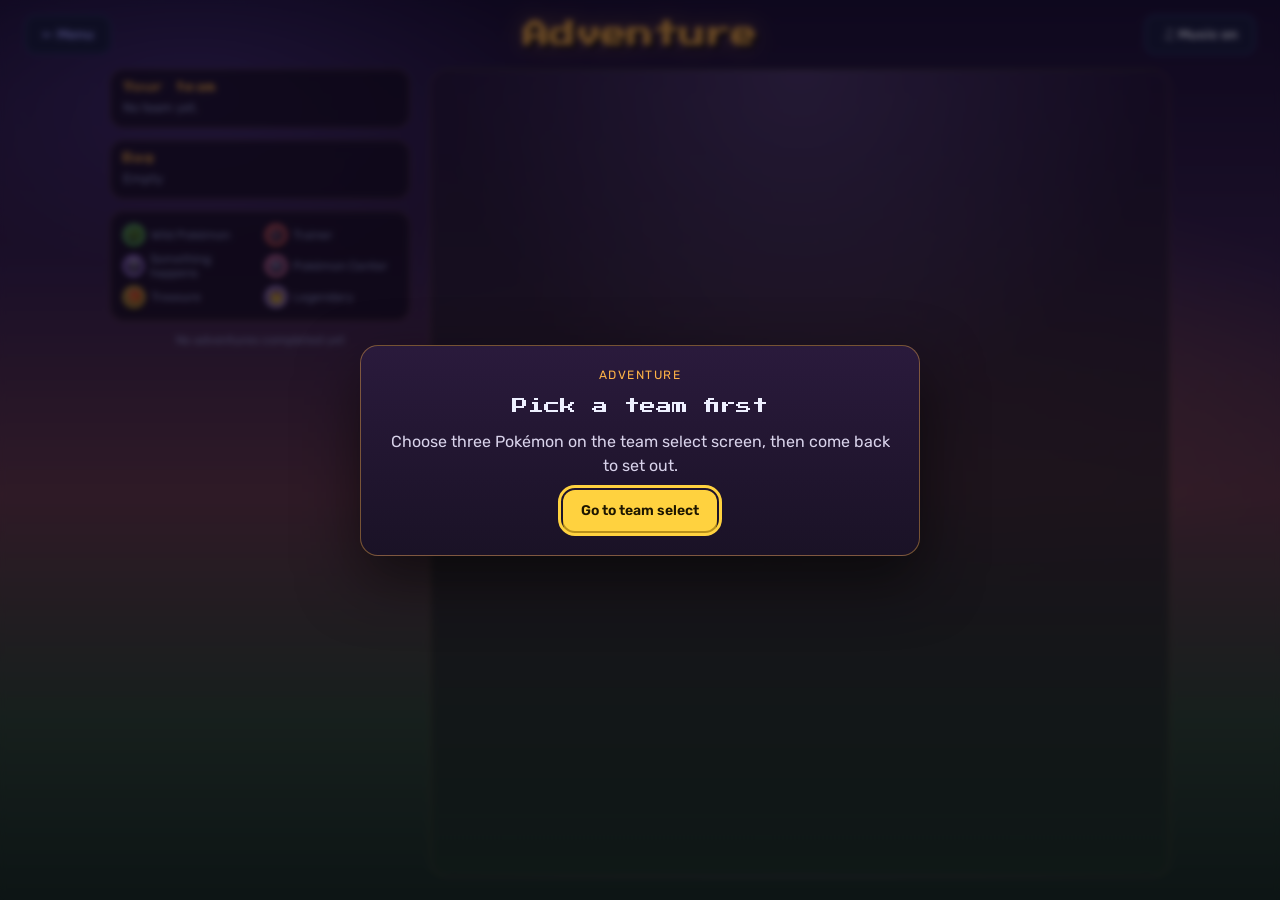
==== adventure.html @ 68342594 "Add Adventure mode and a mode-select menu before team select Adventure is a single-sitting branching" ====
<!doctype html>
<html lang="en">
<head>
  <meta charset="utf-8">
  <meta name="viewport" content="width=device-width, initial-scale=1">
  <title>Adventure</title>
  <link rel="preconnect" href="https://fonts.googleapis.com">
  <link rel="preconnect" href="https://fonts.gstatic.com" crossorigin>
  <link href="https://fonts.googleapis.com/css2?family=Press+Start+2P&family=Rubik:wght@400;500;600;700&display=swap" rel="stylesheet">
  <link rel="stylesheet" href="css/style.css">
  <link rel="stylesheet" href="css/adventure.css">
</head>
<body class="adventure-page">
  <div class="av-sky" aria-hidden="true"></div>

  <header class="av-top">
    <a class="btn" href="index.html">&larr; Menu</a>
    <h1>Adventure</h1>
    <button type="button" class="btn" id="musicBtn" aria-pressed="true">&#9835; Music on</button>
  </header>

  <main class="av-main">
    <aside class="av-side" id="side">
      <section class="av-box">
        <h2>Your team</h2>
        <div class="av-team" id="team"></div>
      </section>
      <section class="av-box">
        <h2>Bag</h2>
        <div class="av-bag" id="bag"></div>
      </section>
      <section class="av-box av-legend" id="legend"></section>
      <p class="av-progress" id="progress"></p>
      <button type="button" class="btn av-quiet" id="quitBtn" hidden>Give up adventure</button>
    </aside>

    <section class="av-map-wrap" id="mapWrap" aria-label="Route map">
      <p class="av-hint" id="hint"></p>
      <div class="av-map" id="map">
        <svg class="av-paths" id="paths" preserveAspectRatio="none" aria-hidden="true"></svg>
        <div class="av-nodes" id="nodes"></div>
        <img class="av-token" id="token" alt="">
      </div>
    </section>
  </main>

  <!-- One stop at a time: battles, events, rewards and the end of the run all open here. -->
  <div class="av-dialog" id="dialog" hidden>
    <div class="av-card" id="card" role="dialog" aria-modal="true" aria-labelledby="cardTitle">
      <p class="av-kicker" id="cardKicker"></p>
      <h2 id="cardTitle"></h2>
      <div class="av-body" id="cardBody"></div>
      <div class="av-choices" id="cardChoices"></div>
    </div>
  </div>

  <div class="toast" id="toast" role="status"></div>
  <div class="av-flash" id="flash"></div>

  <div class="pad-legend" aria-hidden="true">
    <span><i class="pad-btn">D-pad</i> Move</span>
    <span><i class="pad-btn a">A</i> Choose</span>
    <span><i class="pad-btn b">B</i> Menu</span>
    <span><i class="pad-btn">Select</i> Music</span>
  </div>

  <script src="https://cdnjs.cloudflare.com/ajax/libs/gsap/3.12.5/gsap.min.js"></script>
  <script src="js/api.js"></script>
  <script src="js/music.js"></script>
  <script src="js/gamepad.js"></script>
  <script src="js/adventure-data.js"></script>
  <script src="js/adventure.js"></script>
</body>
</html>
---- css/style.css ----
:root {
  --bg: #0d1021;
  --panel: #161a33;
  --card: #1b2042;
  --line: #2b3163;
  --text: #eef0ff;
  --muted: #9aa2d6;
  --accent: #ffd23f;
  --accent-ink: #1d1600;
  --danger: #ff5d6c;
  --header-h: 140px;

  --normal: #a8a77a; --fire: #ee8130; --water: #6390f0; --electric: #f7d02c;
  --grass: #7ac74c; --ice: #96d9d6; --fighting: #c22e28; --poison: #a33ea1;
  --ground: #e2bf65; --flying: #a98ff3; --psychic: #f95587; --bug: #a6b91a;
  --rock: #b6a136; --ghost: #735797; --dragon: #6f35fc; --dark: #705746;
  --steel: #b7b7ce; --fairy: #d685ad;
}

* { box-sizing: border-box; }

html { color-scheme: dark; }

body {
  margin: 0;
  min-height: 100vh;
  font-family: 'Rubik', system-ui, sans-serif;
  color: var(--text);
  background:
    radial-gradient(1100px 600px at 0% -10%, #1f2b6e 0%, transparent 60%),
    radial-gradient(900px 500px at 110% 0%, #4a1c5a 0%, transparent 60%),
    var(--bg);
  background-attachment: fixed;
}

body::before {
  content: '';
  position: fixed;
  inset: 0;
  pointer-events: none;
  background-image: radial-gradient(rgba(255, 255, 255, 0.05) 1px, transparent 1px);
  background-size: 18px 18px;
}

button { font: inherit; color: inherit; }

img { image-rendering: pixelated; }

/* ---------- Buttons ---------- */

.btn {
  display: inline-flex;
  align-items: center;
  justify-content: center;
  gap: 6px;
  padding: 10px 16px;
  border-radius: 12px;
  border: 2px solid var(--line);
  background: var(--card);
  font-weight: 600;
  font-size: 14px;
  cursor: pointer;
  white-space: nowrap;
  transition: background 0.15s, border-color 0.15s;
}
.btn:hover:not(:disabled) { border-color: var(--muted); }
.btn:focus-visible { outline: 3px solid var(--accent); outline-offset: 2px; }
.btn:disabled { opacity: 0.45; cursor: not-allowed; }
.btn.primary { background: var(--accent); color: var(--accent-ink); border-color: transparent; box-shadow: 0 4px 0 #b8901a; }
.btn.primary:disabled { box-shadow: none; }
.btn.danger { background: var(--danger); color: #fff; box-shadow: 0 4px 0 #a8323d; }
.btn.block { width: 100%; }
.btn.icon { padding: 9px 11px; }
#muteBtn .icon-off, #muteBtn[aria-pressed='true'] .icon-on { display: none; }
#muteBtn[aria-pressed='true'] .icon-off { display: block; }
.music-toggle[aria-pressed='false'] .icon-on, .music-toggle[aria-pressed='true'] .icon-off { display: none; }

.link { background: none; border: 0; padding: 0; color: var(--accent); text-decoration: underline; cursor: pointer; }

/* ---------- Top bar ---------- */

.topbar {
  position: sticky;
  top: 0;
  z-index: 20;
  display: grid;
  grid-template-columns: 1fr auto 1fr;
  align-items: center;
  gap: 20px;
  padding: 14px 28px;
  background: rgba(13, 16, 33, 0.82);
  backdrop-filter: blur(12px);
  border-bottom: 1px solid var(--line);
}

.brand h1 {
  margin: 0 0 8px;
  font-family: 'Press Start 2P', monospace;
  font-size: 18px;
  line-height: 1.3;
  color: var(--accent);
  text-shadow: 3px 3px 0 #000;
}
.brand p { margin: 0; color: var(--muted); font-size: 14px; }

.team-wrap { display: flex; flex-direction: column; gap: 8px; }
.team { display: flex; gap: 12px; }

.budget {
  display: grid;
  grid-template-columns: auto 1fr auto;
  align-items: center;
  gap: 10px;
  font-size: 12px;
}
.budget-label { color: var(--muted); text-transform: uppercase; letter-spacing: 0.06em; font-size: 11px; }
.budget-track { height: 8px; border-radius: 999px; background: rgba(255, 255, 255, 0.08); overflow: hidden; }
.budget-track i {
  display: block;
  height: 100%;
  border-radius: inherit;
  background: linear-gradient(90deg, #6bd96b, var(--accent));
  transform-origin: left;
  transform: scaleX(0);
}
.budget-track.near i { background: linear-gradient(90deg, var(--accent), #ff8a4c); }
.budget b { font-variant-numeric: tabular-nums; }

.slot {
  position: relative;
  width: 112px;
  height: 108px;
  padding: 6px 6px 8px;
  display: flex;
  flex-direction: column;
  align-items: center;
  justify-content: flex-end;
  gap: 4px;
  border-radius: 16px;
  border: 2px dashed var(--line);
  background: rgba(255, 255, 255, 0.02);
  cursor: default;
}
.slot.filled {
  cursor: pointer;
  border-style: solid;
  border-color: color-mix(in srgb, var(--t1) 70%, white);
  background:
    radial-gradient(circle at 50% 75%, color-mix(in srgb, var(--t1) 45%, transparent), transparent 70%),
    var(--card);
}
.slot.filled:hover::after {
  content: '×';
  position: absolute;
  top: 4px;
  right: 8px;
  font-size: 18px;
  font-weight: 700;
  color: var(--danger);
}
.slot:focus-visible { outline: 3px solid var(--accent); outline-offset: 2px; }
.slot-num {
  position: absolute;
  top: 8px;
  left: 9px;
  font-family: 'Press Start 2P', monospace;
  font-size: 9px;
  color: var(--muted);
}
.slot-stage { height: 66px; width: 100%; display: flex; align-items: flex-end; justify-content: center; }
.slot-sprite { max-height: 66px; max-width: 96px; }
.slot:not(.filled) .slot-sprite { visibility: hidden; }
.slot-name {
  font-size: 12px;
  font-weight: 600;
  max-width: 100%;
  overflow: hidden;
  text-overflow: ellipsis;
  white-space: nowrap;
}
.slot:not(.filled) .slot-name { color: var(--muted); font-weight: 400; }

.actions { justify-self: end; display: flex; gap: 8px; }

/* ---------- Layout ---------- */

.layout {
  display: grid;
  grid-template-columns: minmax(0, 1fr) 360px;
  gap: 24px;
  max-width: 1440px;
  margin: 0 auto;
  padding: 20px 28px 40px;
}

.toolbar { display: flex; gap: 10px; flex-wrap: wrap; margin-bottom: 12px; }

.search, .select {
  height: 42px;
  padding: 0 14px;
  border-radius: 12px;
  border: 2px solid var(--line);
  background: var(--panel);
  color: var(--text);
  font: inherit;
  font-size: 14px;
}
.search { flex: 1 1 240px; min-width: 0; }
.search:focus, .select:focus { outline: none; border-color: var(--accent); }

.gens { display: flex; gap: 6px; flex-wrap: wrap; margin-bottom: 12px; transition: opacity 0.2s; }
.gens.dimmed { opacity: 0.45; }
.gen {
  padding: 6px 12px;
  border-radius: 999px;
  border: 2px solid var(--line);
  background: transparent;
  font-size: 13px;
  font-weight: 600;
  cursor: pointer;
}
.gen:hover { border-color: var(--muted); }
.gen.active { background: var(--accent); border-color: var(--accent); color: var(--accent-ink); }
.gen:focus-visible { outline: 3px solid var(--accent); outline-offset: 2px; }

.status { margin: 0 0 12px; color: var(--muted); font-size: 13px; }
.dots::after { content: ''; animation: dots 1.2s steps(4) infinite; }
@keyframes dots { 0% { content: ''; } 25% { content: '.'; } 50% { content: '..'; } 75% { content: '...'; } }

/* ---------- Grid ---------- */

.grid {
  display: grid;
  grid-template-columns: repeat(auto-fill, minmax(124px, 1fr));
  gap: 10px;
}

.card {
  position: relative;
  display: flex;
  flex-direction: column;
  align-items: center;
  gap: 5px;
  padding: 26px 8px 12px;
  border-radius: 16px;
  border: 2px solid transparent;
  background: linear-gradient(165deg, color-mix(in srgb, var(--t1) 30%, var(--card)) 0%, var(--card) 65%);
  cursor: pointer;
  text-align: center;
  transition: transform 0.15s ease, border-color 0.15s, box-shadow 0.15s;
}
.card:hover, .card:focus-visible {
  transform: translateY(-3px);
  border-color: color-mix(in srgb, var(--t1) 70%, white);
  outline: none;
}
/* Controller highlight; scroll-margin keeps it clear of the sticky header. */
.card { scroll-margin: calc(var(--header-h) + 12px) 0 12px; }
.card.pad-focus {
  transform: translateY(-3px);
  border-color: #fff;
  box-shadow: 0 0 0 3px rgba(255, 255, 255, 0.3);
}
.card.selected {
  border-color: var(--accent);
  box-shadow: 0 0 0 3px rgba(255, 210, 63, 0.25), 0 10px 24px rgba(0, 0, 0, 0.35);
}
.card-num {
  position: absolute;
  top: 8px;
  left: 10px;
  font-size: 11px;
  color: var(--muted);
  font-variant-numeric: tabular-nums;
}
.card-badge {
  position: absolute;
  top: 6px;
  right: 6px;
  width: 22px;
  height: 22px;
  border-radius: 50%;
  display: grid;
  place-items: center;
  background: var(--accent);
  color: var(--accent-ink);
  font-size: 12px;
  font-weight: 700;
  transform: scale(0);
  transition: transform 0.25s cubic-bezier(0.3, 1.8, 0.5, 1);
}
.card.selected .card-badge { transform: scale(1); }
.card-sprite {
  position: relative;
  height: 84px;
  width: 100%;
  display: flex;
  align-items: flex-end;
  justify-content: center;
}
.card-sprite::before {
  content: '';
  position: absolute;
  bottom: -2px;
  width: 64px;
  height: 12px;
  border-radius: 50%;
  background: rgba(0, 0, 0, 0.35);
}
.card-sprite img { position: relative; max-width: 100%; max-height: 84px; }
.card-name {
  max-width: 100%;
  font-size: 14px;
  font-weight: 600;
  overflow: hidden;
  text-overflow: ellipsis;
  white-space: nowrap;
}
.card-types { display: flex; gap: 4px; flex-wrap: wrap; justify-content: center; }
.card-meta { display: flex; flex-direction: column; align-items: center; gap: 3px; }
.card-stars { font-size: 12px; line-height: 1; }
/* Star ratings: gold for the rating, the rest dimmed (also used in the details panel). */
.stars { color: #ffd23f; letter-spacing: 1px; white-space: nowrap; text-shadow: 0 1px 0 rgba(0, 0, 0, 0.5); }
.stars-dim { color: rgba(255, 255, 255, 0.18); text-shadow: none; }
.card-cost { font-size: 11px; font-weight: 700; color: var(--muted); font-variant-numeric: tabular-nums; }
.card-cost.low { color: #6bd96b; }
.card-cost.mid { color: var(--accent); }
.card-cost.high { color: #ff8a4c; }
/* Breaks a team rule (shared type or over budget); the reason is in the tooltip. */
.card.blocked { opacity: 0.38; filter: grayscale(0.7); }
.card.blocked:hover, .card.blocked:focus-visible { opacity: 0.6; }

/* Static fallback sprites get a two-frame idle bob so they still feel alive. */
.is-static img { animation: idle-bob 0.6s steps(1) infinite; }
@keyframes idle-bob { 50% { translate: 0 -3px; } }

.type {
  display: inline-block;
  padding: 2px 8px;
  border-radius: 999px;
  background: var(--type);
  color: #fff;
  font-size: 10px;
  font-weight: 700;
  letter-spacing: 0.05em;
  text-transform: uppercase;
  text-shadow: 0 1px 1px rgba(0, 0, 0, 0.45);
}

/* ---------- Detail panel ---------- */

.detail {
  --t1: var(--normal);
  --t2: var(--normal);
  position: sticky;
  top: calc(var(--header-h) + 20px);
  align-self: start;
  max-height: calc(100vh - var(--header-h) - 40px);
  overflow-y: auto;
  padding: 18px;
  border-radius: 22px;
  border: 1px solid var(--line);
  background: var(--panel);
}
.detail-close { display: none; }

.detail-stage {
  position: relative;
  height: 230px;
  display: flex;
  align-items: flex-end;
  justify-content: center;
  padding-bottom: 30px;
  border-radius: 16px;
  overflow: hidden;
  background:
    radial-gradient(circle at 50% 40%, color-mix(in srgb, var(--t1) 50%, transparent), transparent 65%),
    linear-gradient(180deg, color-mix(in srgb, var(--t2) 22%, #10132a), #10132a);
  transition: background 0.4s;
}
.platform {
  position: absolute;
  bottom: 18px;
  width: 190px;
  height: 38px;
  border-radius: 50%;
  background: radial-gradient(ellipse, color-mix(in srgb, var(--t1) 35%, rgba(0, 0, 0, 0.6)), transparent 70%);
}
.detail-sprite { position: relative; max-height: 190px; transform-origin: 50% 100%; }

.detail-head { margin: 16px 0 10px; }
.detail-num { color: var(--muted); font-size: 13px; font-variant-numeric: tabular-nums; }
.detail-name { margin: 4px 0 2px; font-family: 'Press Start 2P', monospace; font-size: 17px; line-height: 1.4; }
.detail-genus { margin: 0 0 8px; color: var(--muted); font-size: 13px; min-height: 1em; }
.detail-types { display: flex; gap: 6px; }
.detail-types .type { font-size: 11px; padding: 3px 10px; }
.detail-flavor { margin: 0 0 14px; font-size: 14px; line-height: 1.5; color: #cfd3f5; min-height: 3em; }

.facts {
  display: grid;
  grid-template-columns: repeat(3, 1fr);
  gap: 8px;
  margin: 0 0 16px;
}
.facts div { padding: 8px 10px; border-radius: 10px; background: rgba(255, 255, 255, 0.04); }
.facts .wide { grid-column: 1 / -1; }
.facts dt { font-size: 11px; color: var(--muted); text-transform: uppercase; letter-spacing: 0.06em; }
.facts dd { margin: 2px 0 0; font-size: 14px; font-weight: 500; }
.detail-note { margin: 8px 0 0; min-height: 1.2em; font-size: 13px; color: #ff8a8a; text-align: center; }

.hidden-tag {
  font-size: 10px;
  padding: 1px 6px;
  border-radius: 999px;
  background: rgba(255, 255, 255, 0.1);
  color: var(--muted);
  text-transform: uppercase;
}

.stats { display: grid; gap: 7px; margin-bottom: 18px; }
.stat {
  display: grid;
  grid-template-columns: 58px 34px 1fr;
  align-items: center;
  gap: 8px;
  font-size: 13px;
}
.stat-label { color: var(--muted); }
.stat-value { font-weight: 700; text-align: right; font-variant-numeric: tabular-nums; }
.stat-bar { height: 8px; border-radius: 999px; background: rgba(255, 255, 255, 0.08); overflow: hidden; }
.stat-bar i { display: block; height: 100%; border-radius: inherit; transform-origin: left; transform: scaleX(0); }
.stat.total { padding-top: 6px; border-top: 1px solid var(--line); }

/* ---------- Floating bits ---------- */

.ghost { position: fixed; z-index: 100; pointer-events: none; margin: 0; }

.toast {
  position: fixed;
  left: 50%;
  bottom: 24px;
  z-index: 60;
  translate: -50% 0;
  padding: 10px 18px;
  border-radius: 12px;
  background: #000c;
  border: 1px solid var(--line);
  font-size: 14px;
  opacity: 0;
  pointer-events: none;
}

.sheet-backdrop { display: none; }

/* Button guide, shown only while a controller is connected. */
.pad-legend {
  position: fixed;
  left: 16px;
  bottom: 16px;
  z-index: 25;
  display: none;
  flex-wrap: wrap;
  gap: 6px 14px;
  max-width: calc(100% - 32px);
  padding: 8px 14px;
  border-radius: 12px;
  border: 1px solid var(--line);
  background: rgba(13, 16, 33, 0.9);
  font-size: 12px;
  color: var(--muted);
}
.has-gamepad .pad-legend { display: flex; }
.pad-legend span { display: inline-flex; align-items: center; gap: 4px; }
.pad-btn {
  display: inline-grid;
  place-items: center;
  min-width: 20px;
  height: 20px;
  padding: 0 5px;
  border-radius: 10px;
  background: #3a4070;
  color: #fff;
  font-style: normal;
  font-size: 10px;
  font-weight: 700;
}
.pad-btn.a { background: #3fae4f; }
.pad-btn.b { background: #d8434f; }
.pad-btn.x { background: #3a7bff; }

.overlay {
  position: fixed;
  inset: 0;
  z-index: 50;
  display: grid;
  place-items: center;
  padding: 16px;
  background: rgba(5, 7, 18, 0.82);
  backdrop-filter: blur(6px);
}
.overlay[hidden] { display: none; }
.overlay-flash { position: absolute; inset: 0; background: #fff; pointer-events: none; opacity: 0; }
.overlay-card {
  position: relative;
  width: min(640px, 100%);
  padding: 28px 24px;
  border-radius: 24px;
  border: 2px solid var(--line);
  background: var(--panel);
  text-align: center;
}
.overlay-card h2 {
  margin: 0 0 24px;
  font-family: 'Press Start 2P', monospace;
  font-size: 18px;
  color: var(--accent);
  text-shadow: 3px 3px 0 #000;
}
.podium { display: flex; justify-content: center; gap: 16px; flex-wrap: wrap; }
.podium-spot { margin: 0; width: 160px; display: flex; flex-direction: column; align-items: center; gap: 6px; }
.podium-sprite {
  position: relative;
  height: 150px;
  width: 100%;
  display: flex;
  align-items: flex-end;
  justify-content: center;
  padding-bottom: 12px;
}
.podium-sprite::before {
  content: '';
  position: absolute;
  bottom: 0;
  width: 130px;
  height: 28px;
  border-radius: 50%;
  background: radial-gradient(ellipse, color-mix(in srgb, var(--t1) 60%, transparent), transparent 70%);
}
.podium-sprite img { position: relative; max-height: 130px; transform: scale(1.5); transform-origin: 50% 100%; }
.podium-spot figcaption { font-weight: 700; }
.podium-types { display: flex; gap: 4px; }
.overlay-note { margin: 22px 0 16px; color: var(--muted); font-size: 14px; }
.overlay-actions { display: flex; justify-content: center; gap: 10px; flex-wrap: wrap; }
.btn.rogue-btn { background: linear-gradient(135deg, #3fd6a6, #2a8bd8); color: #04161a; box-shadow: 0 4px 0 #1d5f73; }
.rogue-pick .brand h1 { color: #5ff0c2; }
.brand p a { color: inherit; }
.mode-tag { margin-right: 6px; color: var(--text); }
.btn.tower-btn { background: linear-gradient(135deg, #c77dff, #6f8bff); color: #fff; box-shadow: 0 4px 0 #4b3a8f; }
.btn.adventure-btn { background: linear-gradient(135deg, #ffb347, #e8613c); color: #2a1204; box-shadow: 0 4px 0 #8a3a1c; }
.overlay-sub { margin: 14px 0 0; font-size: 13px; color: var(--muted); }

/* ---------- Narrow screens ---------- */

@media (max-width: 1100px) {
  .topbar { grid-template-columns: 1fr auto; }
  .brand { grid-column: 1 / -1; }
  .team-wrap { justify-self: start; }
}

@media (max-width: 900px) {
  .topbar { grid-template-columns: 1fr; gap: 12px; padding: 12px 16px; text-align: center; }
  .brand h1 { font-size: 14px; margin-bottom: 4px; }
  .brand p { font-size: 12px; }
  .team-wrap { justify-self: stretch; }
  .team { gap: 8px; }
  .slot { flex: 1; width: auto; min-width: 0; height: 96px; }
  .slot-stage { height: 56px; }
  .slot-sprite { max-height: 56px; }
  .actions { justify-self: stretch; }
  .actions .btn:not(.icon) { flex: 1; }

  .layout { grid-template-columns: 1fr; padding: 14px 16px 32px; }
  .grid { grid-template-columns: repeat(auto-fill, minmax(104px, 1fr)); gap: 8px; }
  .card { padding-top: 24px; }
  .card-sprite { height: 72px; }
  .card-sprite img { max-height: 72px; }

  /* Detail panel becomes a bottom sheet. */
  .detail {
    position: fixed;
    top: auto;
    left: 0;
    right: 0;
    bottom: 0;
    z-index: 40;
    max-height: 85vh;
    border-radius: 22px 22px 0 0;
    transform: translateY(105%);
    visibility: hidden;
    transition: transform 0.35s cubic-bezier(0.2, 0.9, 0.3, 1), visibility 0s linear 0.35s;
  }
  .detail.open { transform: none; visibility: visible; transition-delay: 0s; }
  .detail-close {
    display: block;
    position: absolute;
    top: 10px;
    right: 12px;
    z-index: 2;
    width: 36px;
    height: 36px;
    border-radius: 50%;
    border: 0;
    background: rgba(0, 0, 0, 0.4);
    font-size: 22px;
    cursor: pointer;
  }
  .sheet-backdrop {
    display: block;
    position: fixed;
    inset: 0;
    z-index: 35;
    background: rgba(0, 0, 0, 0.5);
    opacity: 0;
    pointer-events: none;
    transition: opacity 0.3s;
  }
  .sheet-backdrop.open { opacity: 1; pointer-events: auto; }

  .podium-spot { width: 100px; }
  .podium-sprite { height: 110px; }
  .podium-sprite img { transform: scale(1.1); }
}
---- css/adventure.css ----
/* Adventure page — builds on style.css (tokens, buttons, type badges, stars, toast, controller legend). */

.adventure-page {
  --av: #ffb347;
  --av-deep: #2a1a12;
  --wild: #6bd96b;
  --trainer: #ff6b6b;
  --event: #b88bff;
  --center: #ff8ac2;
  --treasure: #ffd23f;
  --boss: #c9a2ff;
  height: 100vh;
  overflow: hidden;
  background: linear-gradient(180deg, #1b1035 0%, #3b2350 30%, #6b3d4a 55%, #2f4a32 80%, #17301f 100%);
}
.adventure-page::before { display: none; }

/* A soft dusk glow on the horizon behind the map. */
.av-sky {
  position: fixed;
  inset: 0;
  pointer-events: none;
  background:
    radial-gradient(700px 300px at 70% 42%, rgba(255, 160, 90, 0.22), transparent 70%),
    radial-gradient(500px 260px at 15% 10%, rgba(150, 110, 255, 0.25), transparent 70%);
}

.av-top {
  position: relative;
  z-index: 5;
  display: grid;
  grid-template-columns: 1fr auto 1fr;
  align-items: center;
  padding: 14px 24px;
}
.av-top .btn:first-child { justify-self: start; text-decoration: none; }
.av-top .btn:last-child { justify-self: end; }
.av-top h1 {
  margin: 0;
  font-family: 'Press Start 2P', monospace;
  font-size: clamp(16px, 2.6vw, 26px);
  color: var(--av);
  text-shadow: 3px 3px 0 #000, 0 0 24px rgba(255, 179, 71, 0.45);
}

.av-main {
  position: relative;
  z-index: 2;
  display: grid;
  grid-template-columns: 300px minmax(0, 1fr);
  gap: 20px;
  max-width: 1100px;
  height: calc(100vh - 72px);
  margin: 0 auto;
  padding: 0 20px 20px;
}

/* ---------- Side panel ---------- */

.av-side { display: flex; flex-direction: column; gap: 12px; min-height: 0; overflow-y: auto; scrollbar-width: thin; }
.av-box {
  padding: 12px;
  border: 1px solid rgba(255, 179, 71, 0.25);
  border-radius: 14px;
  background: rgba(20, 12, 30, 0.72);
}
.av-box h2 { margin: 0 0 8px; font: 10px 'Press Start 2P', monospace; color: var(--av); letter-spacing: 0.04em; }
.av-team { display: grid; gap: 6px; }
.av-empty { margin: 0; font-size: 13px; color: var(--muted); }

.av-mon {
  display: grid;
  grid-template-columns: 56px minmax(0, 1fr);
  align-items: center;
  gap: 10px;
  width: 100%;
  padding: 6px 8px;
  border: 2px solid rgba(255, 255, 255, 0.08);
  border-radius: 12px;
  background: linear-gradient(100deg, color-mix(in srgb, var(--t1) 32%, #1d1530), #161026 75%);
  color: inherit;
  font: inherit;
  text-align: left;
  cursor: default;
}
.av-mon:disabled { opacity: 1; }
.av-mon-stage { display: grid; place-items: center; height: 52px; }
.av-mon img { max-width: 56px; max-height: 52px; image-rendering: pixelated; }
.av-mon-info { display: grid; gap: 3px; min-width: 0; }
.av-mon-name { font-weight: 700; font-size: 14px; white-space: nowrap; overflow: hidden; text-overflow: ellipsis; }
.av-mon-name em { font-style: normal; font-size: 11px; color: var(--av); }
.av-mon-types { display: flex; align-items: center; gap: 4px; flex-wrap: wrap; }
.av-mon-types .type { font-size: 9px; padding: 1px 6px; }
.av-mon-types .stars { font-size: 11px; margin-left: 2px; }
.av-hp { display: block; height: 6px; border-radius: 3px; background: rgba(0, 0, 0, 0.5); overflow: hidden; }
.av-hp i { display: block; height: 100%; width: calc(var(--hp) * 100%); background: linear-gradient(90deg, #3a7bff, #6bd96b); }
.av-hp.mid i { background: linear-gradient(90deg, #c99a1c, #ffe066); }
.av-hp.low i { background: linear-gradient(90deg, #b3263a, #ff6b6b); }
.av-hp-text { font-size: 11px; color: var(--muted); }
.av-mon.fainted img { filter: grayscale(1) brightness(0.6); }
.av-mon.fainted .av-hp-text { color: var(--danger); font-weight: 700; }

.av-bag { display: flex; flex-wrap: wrap; gap: 6px; }
.av-item {
  display: flex;
  align-items: center;
  gap: 2px;
  padding: 2px 8px 2px 2px;
  border-radius: 999px;
  background: rgba(255, 255, 255, 0.06);
  font-size: 12px;
}
.av-item img { width: 28px; height: 28px; }

.av-legend { display: grid; grid-template-columns: 1fr 1fr; gap: 6px 10px; font-size: 12px; color: var(--muted); }
.av-key { display: flex; align-items: center; gap: 6px; }
.av-key .av-node-icon { width: 22px; height: 22px; font-size: 12px; }
.av-progress { margin: 0; font-size: 12px; color: var(--muted); text-align: center; }
.av-quiet { align-self: center; background: none; border-color: transparent; color: var(--muted); font-size: 13px; }
.av-quiet.armed { color: var(--danger); border-color: var(--danger); }
.av-side .btn[hidden] { display: none; }

/* ---------- The map ---------- */

.av-map-wrap {
  position: relative;
  min-height: 0;
  overflow-y: auto;
  border: 1px solid rgba(255, 179, 71, 0.22);
  border-radius: 18px;
  background:
    radial-gradient(circle at 50% 0%, rgba(201, 162, 255, 0.25), transparent 40%),
    linear-gradient(180deg, rgba(40, 24, 60, 0.85), rgba(46, 38, 40, 0.75) 50%, rgba(28, 56, 34, 0.85));
  scrollbar-width: thin;
  scrollbar-color: rgba(255, 179, 71, 0.4) transparent;
}
.av-hint {
  position: sticky;
  top: 10px;
  z-index: 4;
  width: max-content;
  max-width: 90%;
  margin: 10px auto -38px;
  padding: 6px 14px;
  border-radius: 999px;
  background: rgba(20, 12, 30, 0.85);
  color: var(--av);
  font-size: 13px;
  font-weight: 600;
  pointer-events: none;
}
.av-hint:empty { visibility: hidden; }
.av-map { position: relative; margin: 0 auto; max-width: 560px; }
.av-paths { position: absolute; inset: 0; width: 100%; height: 100%; overflow: visible; }
.av-paths line { stroke: rgba(255, 255, 255, 0.22); stroke-width: 3; stroke-dasharray: 2 7; stroke-linecap: round; }
.av-paths line.past { stroke: rgba(255, 255, 255, 0.07); }
.av-paths line.walked { stroke: var(--av); stroke-dasharray: none; stroke-width: 4; }
.av-paths line.open { stroke: #fff6d8; stroke-width: 4; animation: av-march 0.8s linear infinite; }
@keyframes av-march { to { stroke-dashoffset: -9; } }

.av-node {
  position: absolute;
  width: 52px;
  height: 52px;
  margin: -26px 0 0 -26px;
  padding: 0;
  border: 0;
  border-radius: 50%;
  background: none;
  cursor: default;
}
.av-node-icon {
  --c: var(--wild);
  display: grid;
  place-items: center;
  width: 100%;
  height: 100%;
  border: 3px solid var(--c);
  border-radius: 50%;
  background: radial-gradient(circle at 35% 30%, color-mix(in srgb, var(--c) 40%, #2a1d3a), #1a1226 70%);
  box-shadow: 0 4px 0 rgba(0, 0, 0, 0.45);
  font-size: 22px;
  font-style: normal;
  line-height: 1;
}
.av-node-icon.trainer { --c: var(--trainer); }
.av-node-icon.event { --c: var(--event); }
.av-node-icon.center { --c: var(--center); }
.av-node-icon.treasure { --c: var(--treasure); }
.av-node-icon.boss { --c: var(--boss); }
.av-node.boss { width: 76px; height: 76px; margin: -38px 0 0 -38px; }
.av-node.boss .av-node-icon { font-size: 34px; box-shadow: 0 0 30px rgba(201, 162, 255, 0.6), 0 4px 0 rgba(0, 0, 0, 0.45); }
.av-node { opacity: 0.62; }
.av-node.past { opacity: 0.25; filter: grayscale(0.8); }
.av-node.visited { opacity: 0.85; }
.av-node.visited .av-node-icon { border-color: var(--av); filter: saturate(0.6); }
.av-node.current { opacity: 1; }
.av-node.current .av-node-icon { border-color: #fff; }
.av-node.open { opacity: 1; cursor: pointer; z-index: 2; }
.av-node.open .av-node-icon { box-shadow: 0 0 0 4px rgba(255, 246, 216, 0.25), 0 0 18px var(--c), 0 4px 0 rgba(0, 0, 0, 0.45); }
.av-node.open:hover .av-node-icon, .av-node.open:focus-visible .av-node-icon { border-color: #fff; }
.av-node:focus { outline: none; }

/* Your lead Pokémon, standing on the current stop. */
.av-token {
  position: absolute;
  z-index: 3;
  max-width: 64px;
  max-height: 56px;
  transform: translate(-50%, calc(-100% - 18px));
  image-rendering: pixelated;
  filter: drop-shadow(0 4px 2px rgba(0, 0, 0, 0.5));
  pointer-events: none;
}

/* ---------- The dialog ---------- */

.av-dialog {
  position: fixed;
  inset: 0;
  z-index: 40;
  display: grid;
  place-items: center;
  padding: 16px;
  background: rgba(8, 4, 16, 0.6);
  backdrop-filter: blur(3px);
}
.av-dialog[hidden] { display: none; }
.av-card {
  display: grid;
  gap: 12px;
  width: min(560px, 100%);
  max-height: calc(100vh - 32px);
  overflow-y: auto;
  padding: 22px 24px 24px;
  border: 1px solid rgba(255, 179, 71, 0.4);
  border-radius: 18px;
  background: linear-gradient(180deg, #2a1a3c, #1a1226);
  box-shadow: 0 24px 60px rgba(0, 0, 0, 0.55);
  text-align: center;
}
.av-kicker {
  display: flex;
  align-items: center;
  justify-content: center;
  gap: 8px;
  margin: 0;
  font-size: 12px;
  text-transform: uppercase;
  letter-spacing: 0.12em;
  color: var(--av);
}
.av-kicker .av-node-icon { width: 26px; height: 26px; font-size: 13px; border-width: 2px; }
.av-card h2 { margin: 0; font: 16px/1.5 'Press Start 2P', monospace; color: var(--text); }
.av-body { display: grid; gap: 10px; }
.av-body p { margin: 0; color: #d8d2ea; line-height: 1.5; }
.av-warn { color: #ffb3a6 !important; font-size: 14px; }
.av-rules { margin: 0; padding-left: 20px; display: grid; gap: 4px; text-align: left; color: #d8d2ea; font-size: 14px; line-height: 1.45; }
.av-picks { display: grid; gap: 8px; text-align: left; }
.av-pick { cursor: pointer; transition: transform 0.15s, border-color 0.15s; }
.av-pick:hover:not(:disabled), .av-pick:focus-visible:not(:disabled) {
  transform: translateY(-2px);
  border-color: var(--av);
  outline: none;
}
.av-pick:disabled { cursor: not-allowed; filter: grayscale(0.7) brightness(0.65); }
.av-choices { display: flex; justify-content: center; gap: 10px; flex-wrap: wrap; }

.av-reward {
  display: flex;
  align-items: center;
  gap: 10px;
  width: 100%;
  padding: 8px 12px;
  border: 2px solid rgba(255, 255, 255, 0.08);
  border-radius: 12px;
  background: rgba(255, 255, 255, 0.05);
  color: inherit;
  font: inherit;
}
.av-reward-icons { display: flex; }
.av-reward img { width: 36px; height: 36px; }

.av-loot { display: flex; justify-content: center; gap: 28px; padding: 6px 0; }
.av-loot-item { display: grid; justify-items: center; gap: 4px; font-size: 14px; }
.av-loot-item img { width: 56px; height: 56px; image-rendering: pixelated; }

.av-evo { position: relative; display: grid; place-items: center; height: 170px; }
.av-evo img { position: absolute; max-width: 150px; max-height: 150px; image-rendering: pixelated; }
.av-evo-glow {
  position: absolute;
  width: 170px;
  height: 170px;
  border-radius: 50%;
  background: radial-gradient(closest-side, rgba(255, 255, 255, 0.9), rgba(190, 150, 255, 0.35) 60%, transparent);
  opacity: 0;
}

.av-spark {
  position: fixed;
  z-index: 60;
  width: 10px;
  height: 10px;
  margin: -5px 0 0 -5px;
  clip-path: polygon(50% 0, 62% 38%, 100% 50%, 62% 62%, 50% 100%, 38% 62%, 0 50%, 38% 38%);
  background: var(--c);
  pointer-events: none;
}
.av-flash { position: fixed; inset: 0; z-index: 100; background: #fff; opacity: 0; pointer-events: none; }

/* ---------- Narrow screens ---------- */

@media (max-width: 760px) {
  .adventure-page { height: auto; overflow-y: auto; }
  .av-top { padding: 12px 16px; }
  .av-top .btn { font-size: 12px; padding: 8px 10px; }
  .av-main { grid-template-columns: 1fr; height: auto; padding: 0 16px 32px; }
  .av-side { overflow: visible; }
  .av-map-wrap { order: -1; height: 70vh; }
  .av-legend { grid-template-columns: 1fr 1fr 1fr; }
}
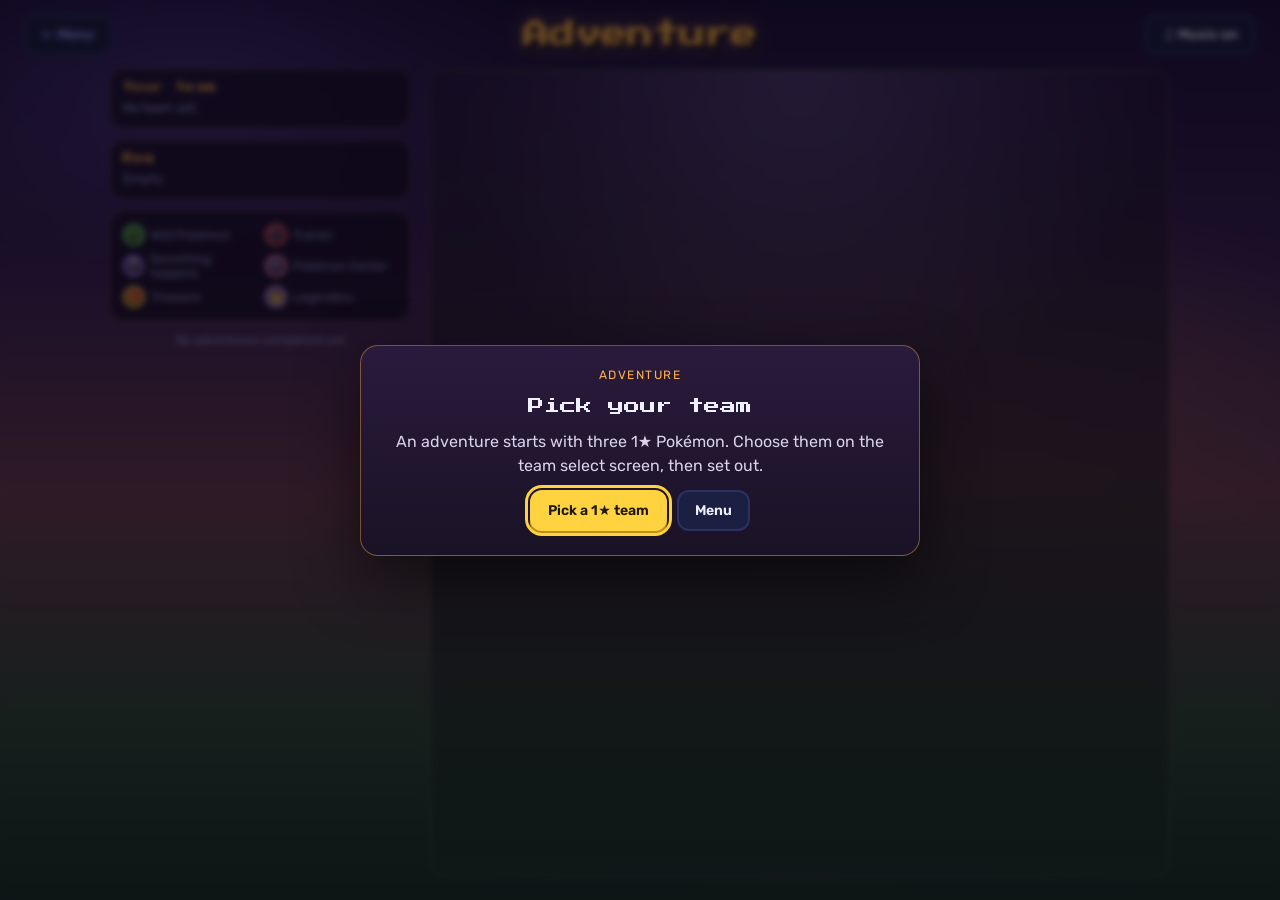
==== commit d8cf5e35: "Start Adventure with 1★ Pokémon and pay out rewards for every win Adventure team select now takes th" ====
--- a/adventure.html
+++ b/adventure.html
@@ -66,6 +66,7 @@
 
   <script src="https://cdnjs.cloudflare.com/ajax/libs/gsap/3.12.5/gsap.min.js"></script>
   <script src="js/api.js"></script>
+  <script src="js/combat.js"></script>
   <script src="js/music.js"></script>
   <script src="js/gamepad.js"></script>
   <script src="js/adventure-data.js"></script>
--- a/css/adventure.css
+++ b/css/adventure.css
@@ -111,6 +111,8 @@
   font-size: 12px;
 }
 .av-item img { width: 28px; height: 28px; }
+button.av-item { border: 1px solid transparent; color: inherit; font: inherit; font-size: 12px; cursor: pointer; transition: border-color 0.15s, background 0.15s; }
+button.av-item:hover, button.av-item:focus-visible { border-color: var(--accent, #ffb347); background: rgba(255, 179, 71, 0.16); outline: none; }
 
 .av-legend { display: grid; grid-template-columns: 1fr 1fr; gap: 6px 10px; font-size: 12px; color: var(--muted); }
 .av-key { display: flex; align-items: center; gap: 6px; }
@@ -250,6 +252,7 @@
   letter-spacing: 0.12em;
   color: var(--av);
 }
+.av-kicker img { width: 28px; height: 28px; image-rendering: pixelated; }
 .av-kicker .av-node-icon { width: 26px; height: 26px; font-size: 13px; border-width: 2px; }
 .av-card h2 { margin: 0; font: 16px/1.5 'Press Start 2P', monospace; color: var(--text); }
 .av-body { display: grid; gap: 10px; }
@@ -284,6 +287,9 @@
 .av-loot { display: flex; justify-content: center; gap: 28px; padding: 6px 0; }
 .av-loot-item { display: grid; justify-items: center; gap: 4px; font-size: 14px; }
 .av-loot-item img { width: 56px; height: 56px; image-rendering: pixelated; }
+.av-loot.small { gap: 18px; padding: 0 0 6px; }
+.av-loot.small .av-loot-item { font-size: 12px; }
+.av-loot.small .av-loot-item img { width: 40px; height: 40px; }
 
 .av-evo { position: relative; display: grid; place-items: center; height: 170px; }
 .av-evo img { position: absolute; max-width: 150px; max-height: 150px; image-rendering: pixelated; }
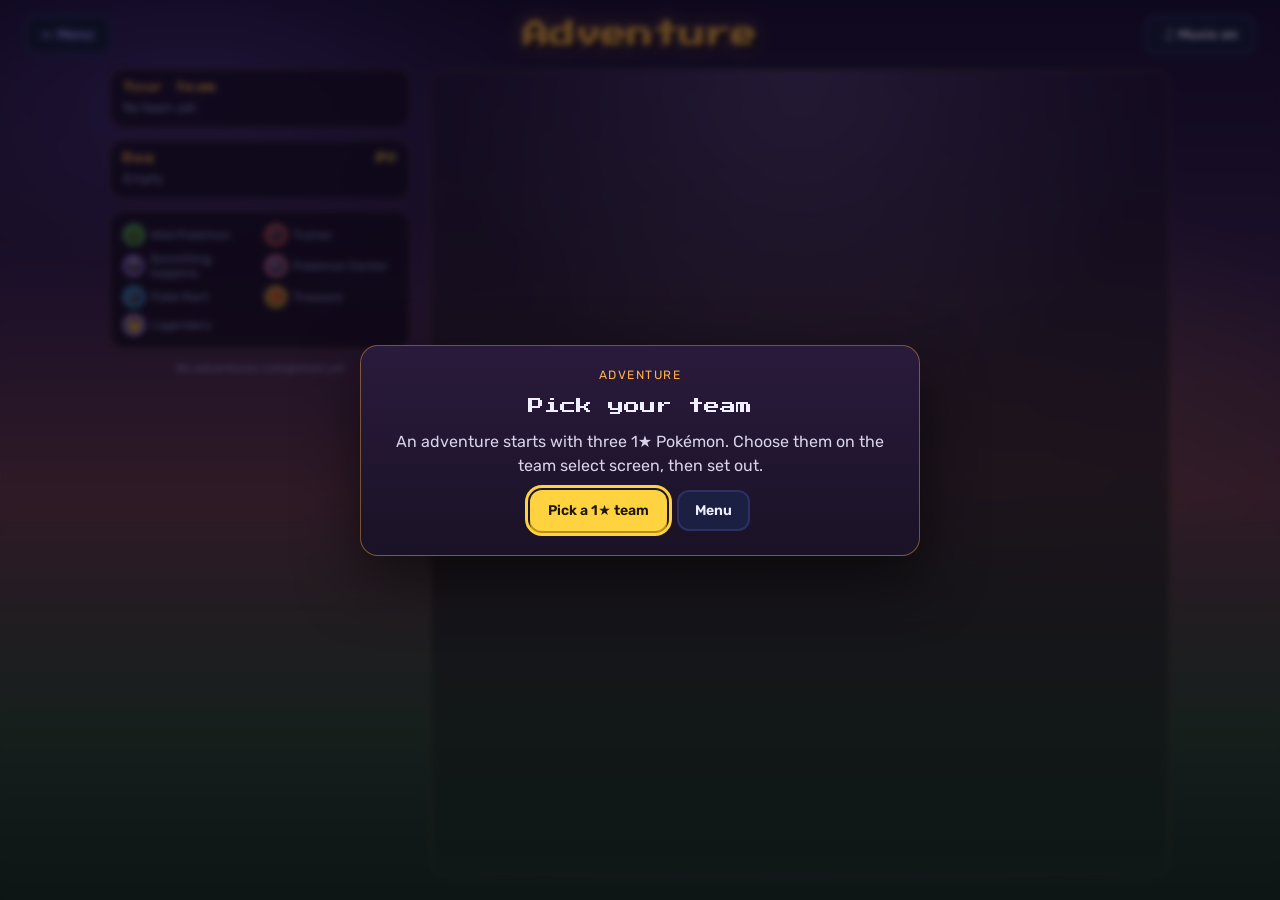
==== commit 3fbd352c: "Add money and Poké Marts to Adventure; evolve only with stones Adventure battles no longer show an e" ====
--- a/adventure.html
+++ b/adventure.html
@@ -26,7 +26,7 @@
         <div class="av-team" id="team"></div>
       </section>
       <section class="av-box">
-        <h2>Bag</h2>
+        <h2 class="av-bag-head">Bag <span class="av-money" id="money"></span></h2>
         <div class="av-bag" id="bag"></div>
       </section>
       <section class="av-box av-legend" id="legend"></section>
--- a/css/adventure.css
+++ b/css/adventure.css
@@ -7,6 +7,7 @@
   --trainer: #ff6b6b;
   --event: #b88bff;
   --center: #ff8ac2;
+  --shop: #4fb8ff;
   --treasure: #ffd23f;
   --boss: #c9a2ff;
   height: 100vh;
@@ -100,6 +101,8 @@
 .av-mon.fainted img { filter: grayscale(1) brightness(0.6); }
 .av-mon.fainted .av-hp-text { color: var(--danger); font-weight: 700; }
 
+.av-bag-head { display: flex; justify-content: space-between; align-items: baseline; }
+.av-money { color: var(--treasure); font-size: 10px; }
 .av-bag { display: flex; flex-wrap: wrap; gap: 6px; }
 .av-item {
   display: flex;
@@ -188,6 +191,7 @@
 .av-node-icon.trainer { --c: var(--trainer); }
 .av-node-icon.event { --c: var(--event); }
 .av-node-icon.center { --c: var(--center); }
+.av-node-icon.shop { --c: var(--shop); }
 .av-node-icon.treasure { --c: var(--treasure); }
 .av-node-icon.boss { --c: var(--boss); }
 .av-node.boss { width: 76px; height: 76px; margin: -38px 0 0 -38px; }
@@ -287,6 +291,32 @@
 .av-loot { display: flex; justify-content: center; gap: 28px; padding: 6px 0; }
 .av-loot-item { display: grid; justify-items: center; gap: 4px; font-size: 14px; }
 .av-loot-item img { width: 56px; height: 56px; image-rendering: pixelated; }
+.av-coins { margin: 4px 0 0; text-align: center; }
+.av-coins b, .av-wallet b { color: var(--treasure); }
+.av-wallet { margin: 0 0 8px; text-align: center; }
+.av-shop { display: grid; gap: 6px; max-height: min(52vh, 420px); overflow-y: auto; padding-right: 2px; }
+.av-ware {
+  display: grid;
+  grid-template-columns: 36px minmax(0, 1fr) auto;
+  align-items: center;
+  gap: 10px;
+  padding: 6px 10px;
+  border: 1px solid rgba(255, 255, 255, 0.1);
+  border-radius: 10px;
+  background: rgba(255, 255, 255, 0.05);
+  color: inherit;
+  font: inherit;
+  text-align: left;
+  cursor: pointer;
+}
+.av-ware:hover:not(:disabled), .av-ware:focus-visible { border-color: var(--shop); background: rgba(79, 184, 255, 0.14); outline: none; }
+.av-ware:disabled { opacity: 0.45; cursor: not-allowed; }
+.av-ware img { width: 36px; height: 36px; image-rendering: pixelated; }
+.av-ware-info, .av-ware-side { display: grid; gap: 2px; min-width: 0; }
+.av-ware-info b { font-size: 14px; }
+.av-ware small { font-size: 11px; color: var(--muted); }
+.av-ware-side { justify-items: end; }
+.av-price { color: var(--treasure); font-size: 14px; }
 .av-loot.small { gap: 18px; padding: 0 0 6px; }
 .av-loot.small .av-loot-item { font-size: 12px; }
 .av-loot.small .av-loot-item img { width: 40px; height: 40px; }
